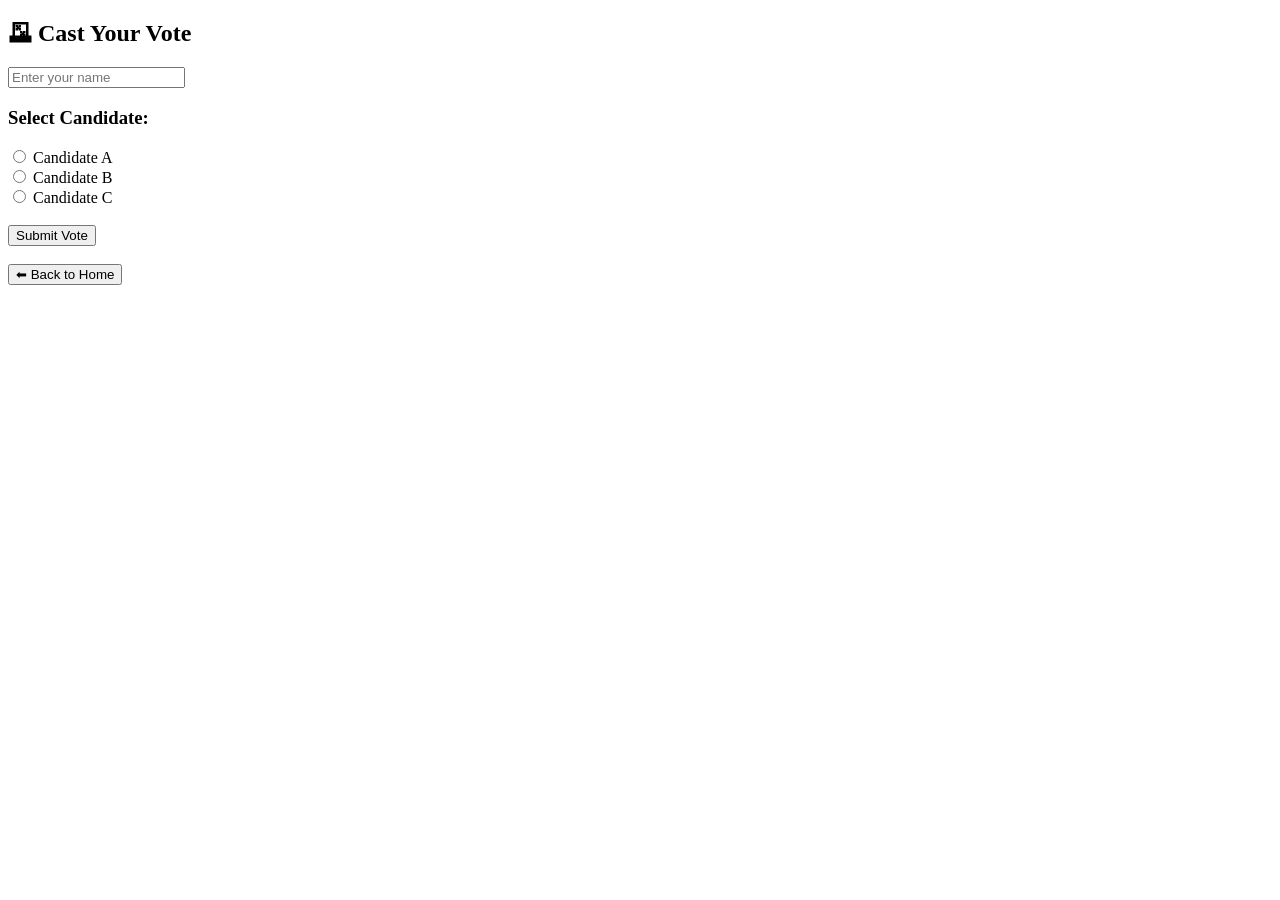
==== templates/vote.html @ 168cd6a8 "first commit" ====
<!DOCTYPE html>
<html>
<head>
    <title>Vote</title>
    <link rel="stylesheet" href="{{ url_for('static', filename='style.css') }}">
</head>
<body>

<div class="container">
    <h2>🗳 Cast Your Vote</h2>

    <form method="POST">

        <input type="text" name="user" placeholder="Enter your name" required>

        <h3>Select Candidate:</h3>

        <label>
            <input type="radio" name="candidate" value="A" required>
            Candidate A
        </label><br>

        <label>
            <input type="radio" name="candidate" value="B">
            Candidate B
        </label><br>

        <label>
            <input type="radio" name="candidate" value="C">
            Candidate C
        </label><br><br>

        <button type="submit">Submit Vote</button>
    </form>

    <br>

    <a href="/">
        <button>⬅ Back to Home</button>
    </a>

</div>

</body>
</html>
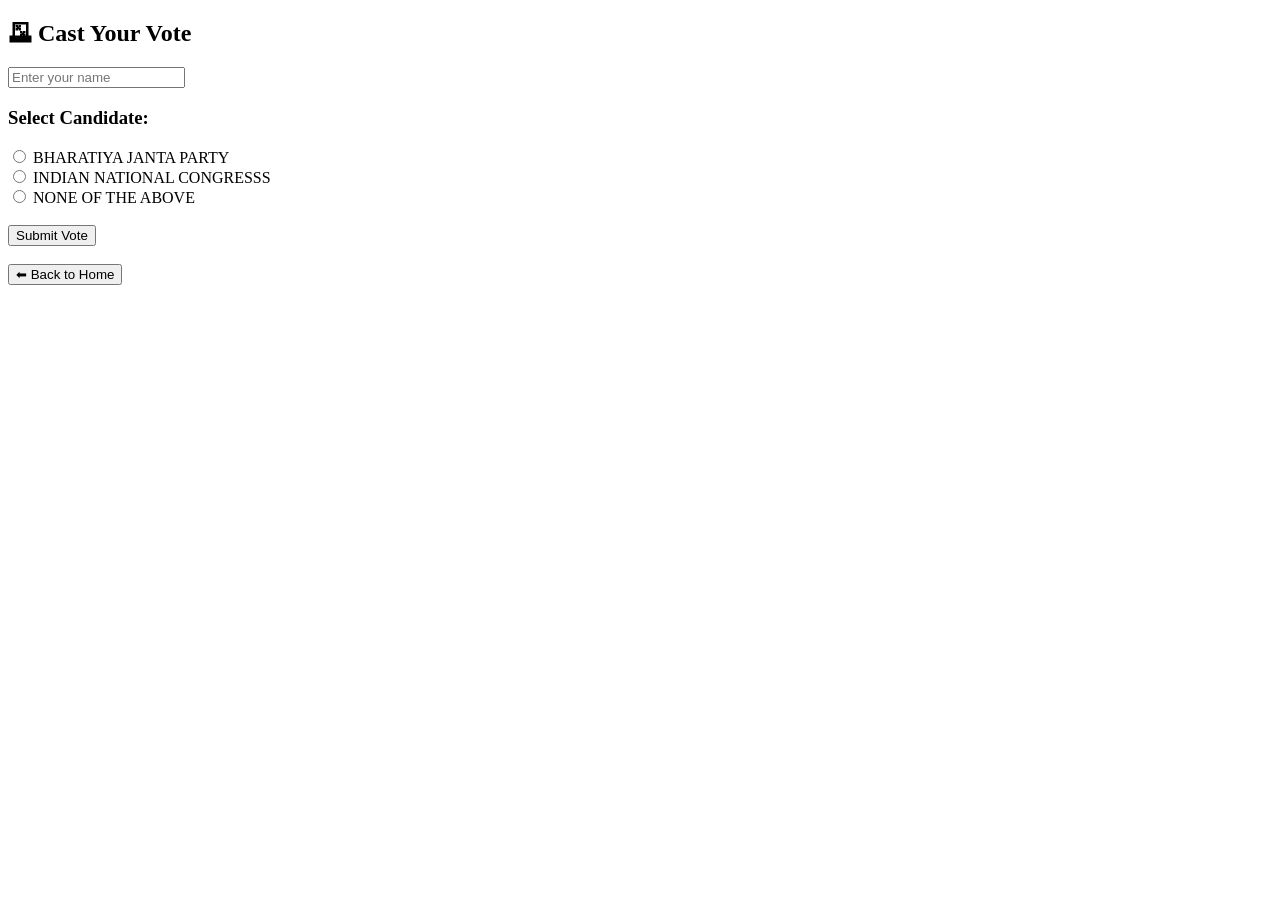
==== commit 74553c62: "names changed" ====
--- a/templates/vote.html
+++ b/templates/vote.html
@@ -17,17 +17,17 @@
 
         <label>
             <input type="radio" name="candidate" value="A" required>
-            Candidate A
+            BHARATIYA JANTA PARTY
         </label><br>
 
         <label>
             <input type="radio" name="candidate" value="B">
-            Candidate B
+            INDIAN NATIONAL CONGRESSS
         </label><br>
 
         <label>
             <input type="radio" name="candidate" value="C">
-            Candidate C
+            NONE OF THE ABOVE
         </label><br><br>
 
         <button type="submit">Submit Vote</button>
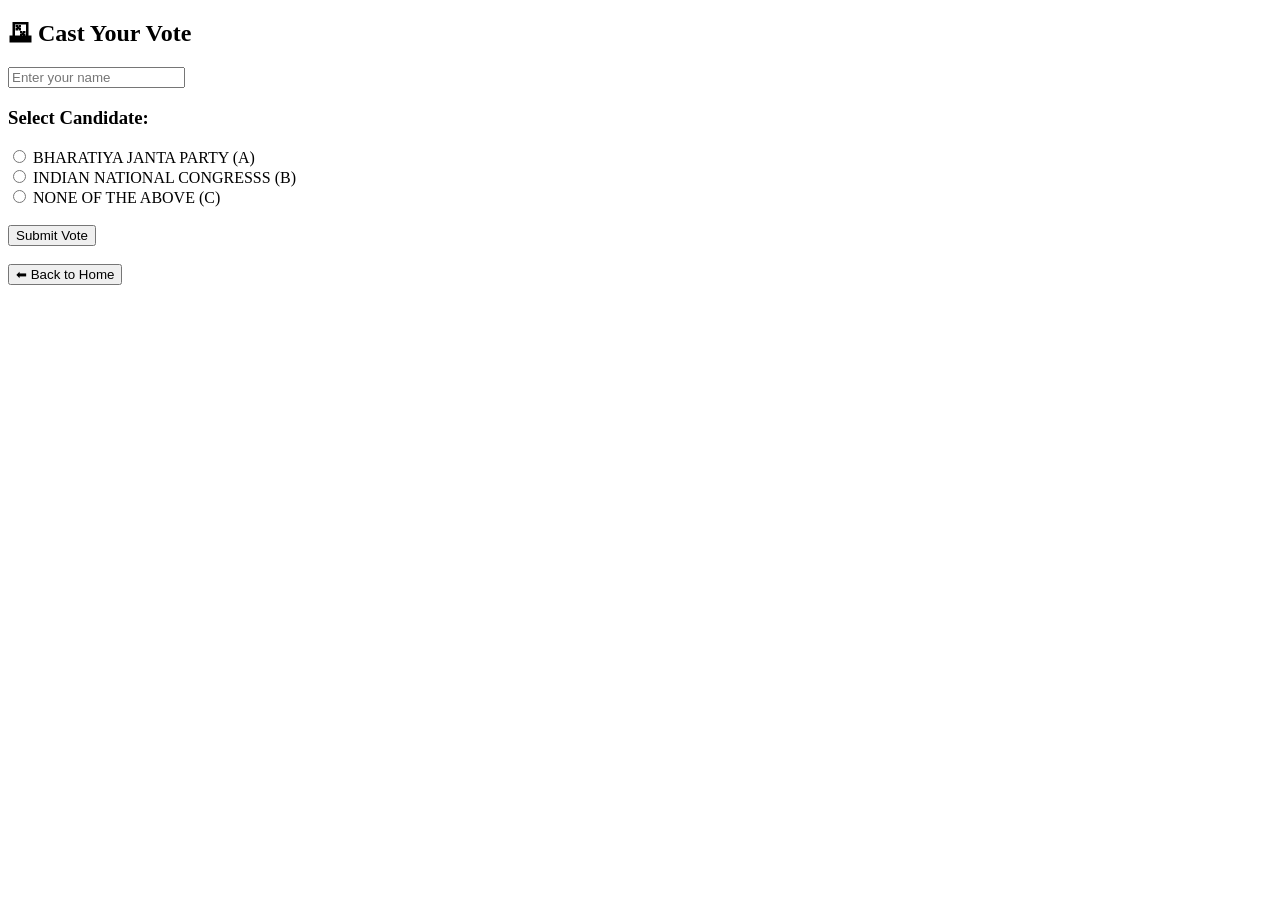
==== commit a333164b: "a" ====
--- a/templates/vote.html
+++ b/templates/vote.html
@@ -17,17 +17,17 @@
 
         <label>
             <input type="radio" name="candidate" value="A" required>
-            BHARATIYA JANTA PARTY
+            BHARATIYA JANTA PARTY (A)
         </label><br>
 
         <label>
             <input type="radio" name="candidate" value="B">
-            INDIAN NATIONAL CONGRESSS
+            INDIAN NATIONAL CONGRESSS (B)
         </label><br>
 
         <label>
             <input type="radio" name="candidate" value="C">
-            NONE OF THE ABOVE
+            NONE OF THE ABOVE (C)
         </label><br><br>
 
         <button type="submit">Submit Vote</button>
